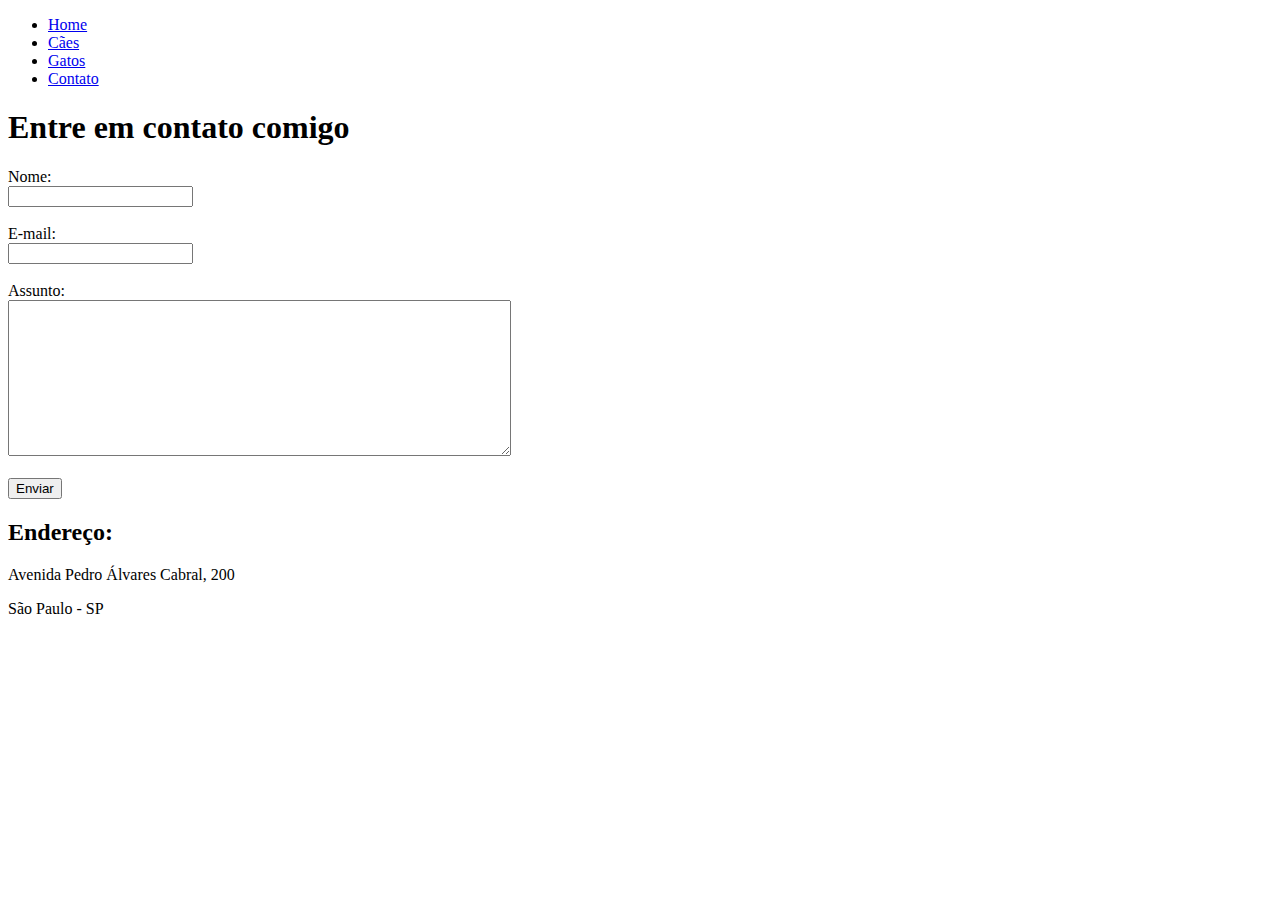
==== contato.html @ 7fff26ba "Added contact html page" ====
<!DOCTYPE html>
<html lang="pt-br">

<head>
    <meta charset="UTF-8">
    <meta http-equiv="X-UA-Compatible" content="IE=edge">
    <meta name="viewport" content="width=device-width, initial-scale=1.0">
    <title>Contato</title>
</head>

<body>
    <ul>
        <li>
            <a href="index.html">Home</a>
        </li>
        <li>
            <a href="cães.html">Cães</a>
        </li>
        <li>
            <a href="gatos.html">Gatos</a>
        </li>
        <li>
            <a href="contato.html">Contato</a>
        </li>
    </ul>

    <h1>Entre em contato comigo</h1>

    <form action="">
        <label for="nome">Nome:</label> <br>
        <input type="text" id="nome">
        <br>
        <br>
        <label for="email">E-mail:</label> <br>
        <input type="email" id="email">
        <br>
        <br>
        <label for="assunto">Assunto:</label> <br>
        <textarea name="assunto" id="assunto" cols="60" rows="10"></textarea>
        <br>
        <br>
        <button>Enviar</button>
    </form>

    <h2>Endereço:</h2>

    <p>Avenida Pedro Álvares Cabral, 200</p>
    <p>São Paulo - SP</p>

    <iframe
        src="https://www.google.com/maps/embed?pb=!1m18!1m12!1m3!1d3656.563659408765!2d-46.65984949113755!3d-23.58410984568819!2m3!1f0!2f0!3f0!3m2!1i1024!2i768!4f13.1!3m3!1m2!1s0x94ce59ef20ca943f%3A0xcd882f542e5eec7a!2sAv.%20Pedro%20%C3%81lvares%20Cabral%2C%20200%20-%20Para%C3%ADso%2C%20S%C3%A3o%20Paulo%20-%20SP%2C%2004094-050!5e0!3m2!1spt-BR!2sbr!4v1653064232792!5m2!1spt-BR!2sbr"
        width="400" height="250" style="border:0;" allowfullscreen="" loading="lazy"
        referrerpolicy="no-referrer-when-downgrade"></iframe>
</body>

</html>
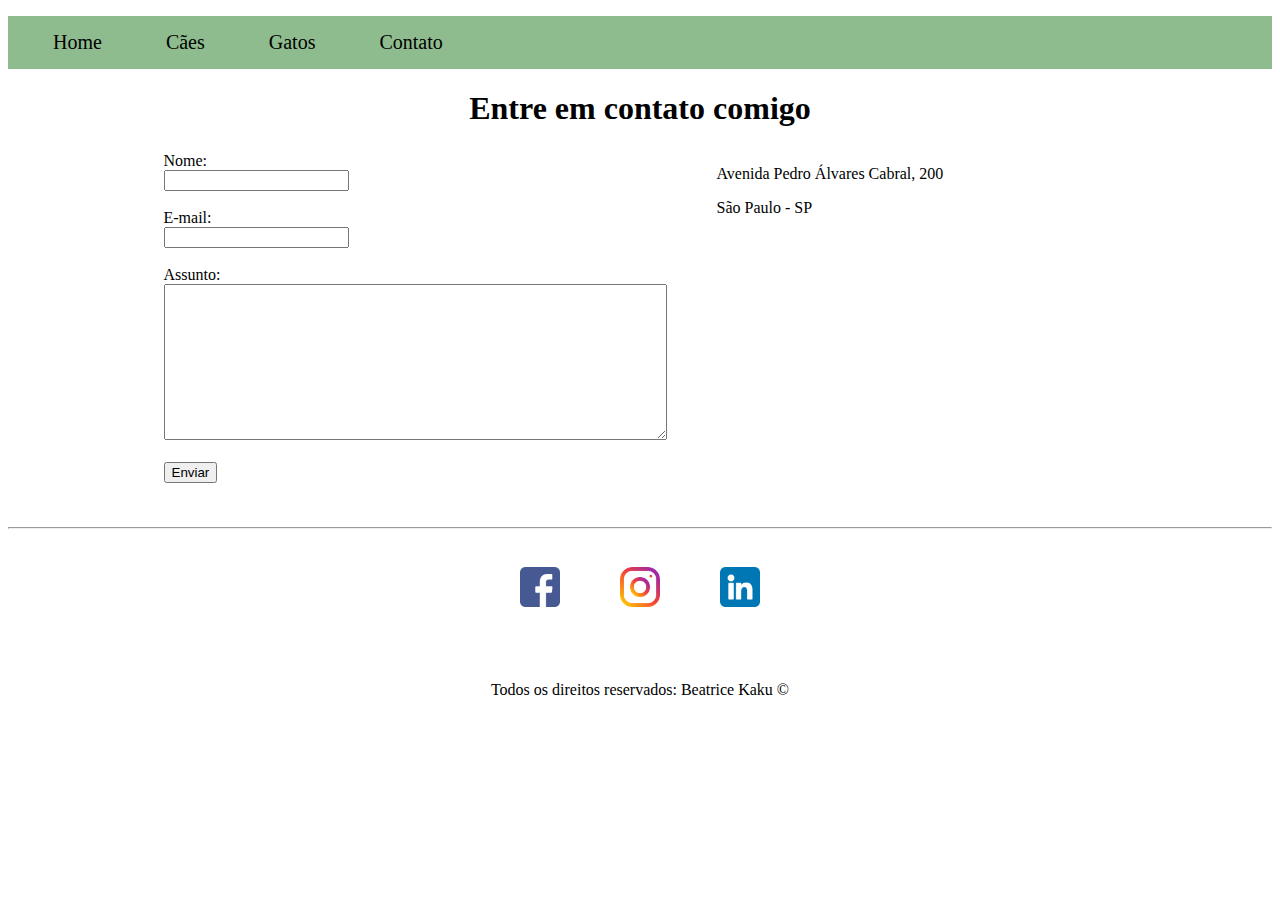
==== commit ee6bc2c7: "Implemented style to site using pure CSS" ====
--- a/contato.html
+++ b/contato.html
@@ -6,10 +6,11 @@
     <meta http-equiv="X-UA-Compatible" content="IE=edge">
     <meta name="viewport" content="width=device-width, initial-scale=1.0">
     <title>Contato</title>
+    <link rel="stylesheet" href="assets/css/style.css">
 </head>
 
 <body>
-    <ul>
+    <ul class="menu">
         <li>
             <a href="index.html">Home</a>
         </li>
@@ -24,33 +25,58 @@
         </li>
     </ul>
 
-    <h1>Entre em contato comigo</h1>
+    <h1 class="center">Entre em contato comigo</h1>
 
-    <form action="">
-        <label for="nome">Nome:</label> <br>
-        <input type="text" id="nome">
-        <br>
-        <br>
-        <label for="email">E-mail:</label> <br>
-        <input type="email" id="email">
-        <br>
-        <br>
-        <label for="assunto">Assunto:</label> <br>
-        <textarea name="assunto" id="assunto" cols="60" rows="10"></textarea>
-        <br>
-        <br>
-        <button>Enviar</button>
-    </form>
+    <div class="container mb-40">
+        <div>
+            <form>
+                <label for="nome">Nome:</label> <br>
+                <input type="text" id="nome">
+                <br>
+                <br>
+                <label for="email">E-mail:</label> <br>
+                <input type="email" id="email">
+                <br>
+                <br>
+                <label for="assunto">Assunto:</label> <br>
+                <textarea name="assunto" id="assunto" cols="60" rows="10"></textarea>
+                <br>
+                <br>
+                <button>Enviar</button>
+            </form>
+        </div>
+        <div class="ml-50">
+            <p>Avenida Pedro Álvares Cabral, 200</p>
+            <p>São Paulo - SP</p>
 
-    <h2>Endereço:</h2>
-
-    <p>Avenida Pedro Álvares Cabral, 200</p>
-    <p>São Paulo - SP</p>
-
-    <iframe
-        src="https://www.google.com/maps/embed?pb=!1m18!1m12!1m3!1d3656.563659408765!2d-46.65984949113755!3d-23.58410984568819!2m3!1f0!2f0!3f0!3m2!1i1024!2i768!4f13.1!3m3!1m2!1s0x94ce59ef20ca943f%3A0xcd882f542e5eec7a!2sAv.%20Pedro%20%C3%81lvares%20Cabral%2C%20200%20-%20Para%C3%ADso%2C%20S%C3%A3o%20Paulo%20-%20SP%2C%2004094-050!5e0!3m2!1spt-BR!2sbr!4v1653064232792!5m2!1spt-BR!2sbr"
-        width="400" height="250" style="border:0;" allowfullscreen="" loading="lazy"
-        referrerpolicy="no-referrer-when-downgrade"></iframe>
+            <iframe
+                src="https://www.google.com/maps/embed?pb=!1m18!1m12!1m3!1d3656.563659408765!2d-46.65984949113755!3d-23.58410984568819!2m3!1f0!2f0!3f0!3m2!1i1024!2i768!4f13.1!3m3!1m2!1s0x94ce59ef20ca943f%3A0xcd882f542e5eec7a!2sAv.%20Pedro%20%C3%81lvares%20Cabral%2C%20200%20-%20Para%C3%ADso%2C%20S%C3%A3o%20Paulo%20-%20SP%2C%2004094-050!5e0!3m2!1spt-BR!2sbr!4v1653064232792!5m2!1spt-BR!2sbr"
+                width="400" height="250" style="border:0;" allowfullscreen="" loading="lazy"
+                referrerpolicy="no-referrer-when-downgrade">
+            </iframe>
+        </div>
+    </div>
+    <hr>
+    <footer>
+        <div class="container mb-40">
+            <a href="https://www.facebook.com" target="_blank">
+                <img class="tm" src="assets/photos/facebook.png" alt="Logo do Facebook">
+            </a>
+            
+            <a href="https://www.instagram.com" target="_blank">
+                <img class="tm" src="assets/photos/instagram.png" alt="Logo do Instagram">
+            </a>
+            
+            <a href="https://www.linkedin.com" target="_blank">
+                <img class="tm" src="assets/photos/linkedin.png" alt="Logo do LinkedIn">
+            </a>
+            
+        </div>
+      <p class="center">
+        Todos os direitos reservados: Beatrice Kaku &copy;
+      </p> 
+    </footer>
+    
 </body>
 
 </html>--- a/assets/css/style.css
+++ b/assets/css/style.css
@@ -0,0 +1,71 @@
+/*
+Estilo da página Index
+*/
+.center {
+    text-align: center;
+}
+
+.container {
+    display: flex;
+    flex-flow: row;
+    align-items: center;
+    justify-content: center;
+}
+
+.text {
+    text-align: left;
+    padding: 20px;
+}
+
+.img {
+    padding: 20px;
+}
+.menu {
+    background-color: darkseagreen;
+    padding: 15px;
+}
+.menu li{
+    display: inline;
+    padding: 30px;
+}
+
+.menu li a {
+    text-decoration: none;
+    color: black;
+    font-size: 20px;
+}
+
+.menu li a:hover {
+    color: lightseagreen;
+}
+
+.tm {
+    width: 40px;
+    height: 40px;
+    padding: 30px;
+}
+
+.mb-40 {
+    margin-bottom: 40px;
+}
+
+/*
+Estilo da página Contato
+*/
+
+.ml-50 {
+    margin-left: 50px;
+}
+
+
+
+/*
+Estilo da página Cães
+*/
+
+
+
+
+/*
+Estilo da página Gatos
+*/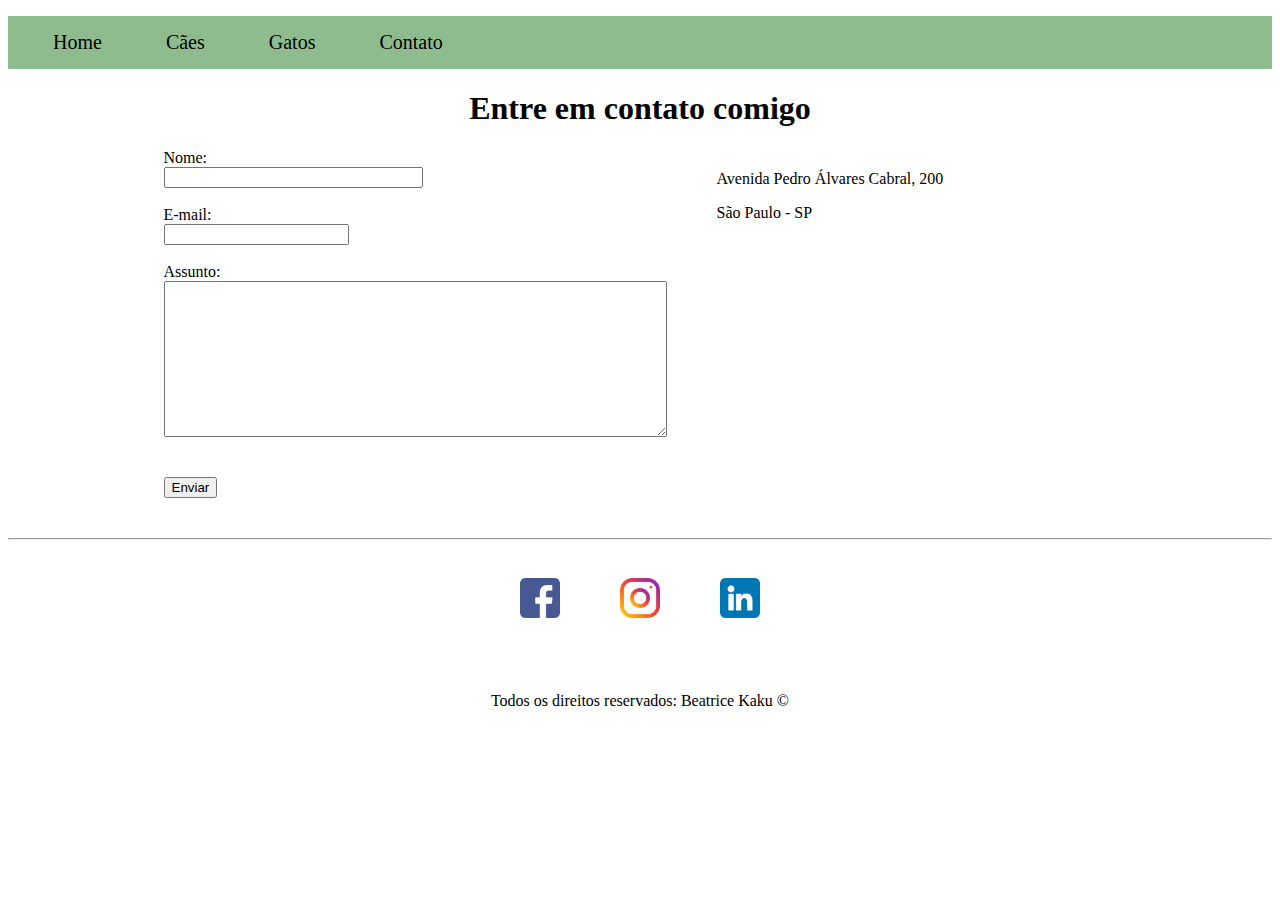
==== commit dab9c119: "Added the javascript layer" ====
--- a/contato.html
+++ b/contato.html
@@ -10,20 +10,22 @@
 </head>
 
 <body>
-    <ul class="menu">
-        <li>
-            <a href="index.html">Home</a>
-        </li>
-        <li>
-            <a href="cães.html">Cães</a>
-        </li>
-        <li>
-            <a href="gatos.html">Gatos</a>
-        </li>
-        <li>
-            <a href="contato.html">Contato</a>
-        </li>
-    </ul>
+    <nav>
+        <ul class="menu">
+            <li>
+                <a href="index.html">Home</a>
+            </li>
+            <li>
+                <a href="cães.html">Cães</a>
+            </li>
+            <li>
+                <a href="gatos.html">Gatos</a>
+            </li>
+            <li>
+                <a href="contato.html">Contato</a>
+            </li>
+        </ul>
+    </nav>
 
     <h1 class="center">Entre em contato comigo</h1>
 
@@ -31,18 +33,19 @@
         <div>
             <form>
                 <label for="nome">Nome:</label> <br>
-                <input type="text" id="nome">
+                <input type="text" id="nome" onkeyup="validaNome()">
+                <div id = "txtNome"></div>
+                <br>
+                <label for="email">E-mail:</label> <br>
+                <input type="email" id="email" onkeyup="validaEmail()">
+                <div id = "txtEmail"></div>
+                <br>
+                <label for="assunto">Assunto:</label> <br>
+                <textarea name="assunto" id="assunto" cols="60" rows="10" onkeyup="validaAssunto()"></textarea>
+                <div id = "txtAssunto"></div>
                 <br>
                 <br>
-                <label for="email">E-mail:</label> <br>
-                <input type="email" id="email">
-                <br>
-                <br>
-                <label for="assunto">Assunto:</label> <br>
-                <textarea name="assunto" id="assunto" cols="60" rows="10"></textarea>
-                <br>
-                <br>
-                <button>Enviar</button>
+                <button onclick="enviar()">Enviar</button>
             </form>
         </div>
         <div class="ml-50">
@@ -52,7 +55,7 @@
             <iframe
                 src="https://www.google.com/maps/embed?pb=!1m18!1m12!1m3!1d3656.563659408765!2d-46.65984949113755!3d-23.58410984568819!2m3!1f0!2f0!3f0!3m2!1i1024!2i768!4f13.1!3m3!1m2!1s0x94ce59ef20ca943f%3A0xcd882f542e5eec7a!2sAv.%20Pedro%20%C3%81lvares%20Cabral%2C%20200%20-%20Para%C3%ADso%2C%20S%C3%A3o%20Paulo%20-%20SP%2C%2004094-050!5e0!3m2!1spt-BR!2sbr!4v1653064232792!5m2!1spt-BR!2sbr"
                 width="400" height="250" style="border:0;" allowfullscreen="" loading="lazy"
-                referrerpolicy="no-referrer-when-downgrade">
+                referrerpolicy="no-referrer-when-downgrade" id="mapa" onmousemove="mapaZoom()" onmouseout="mapaNormal()">
             </iframe>
         </div>
     </div>
@@ -77,6 +80,7 @@
       </p> 
     </footer>
     
+    <script src="assets/js/script.js"></script>
 </body>
 
 </html>